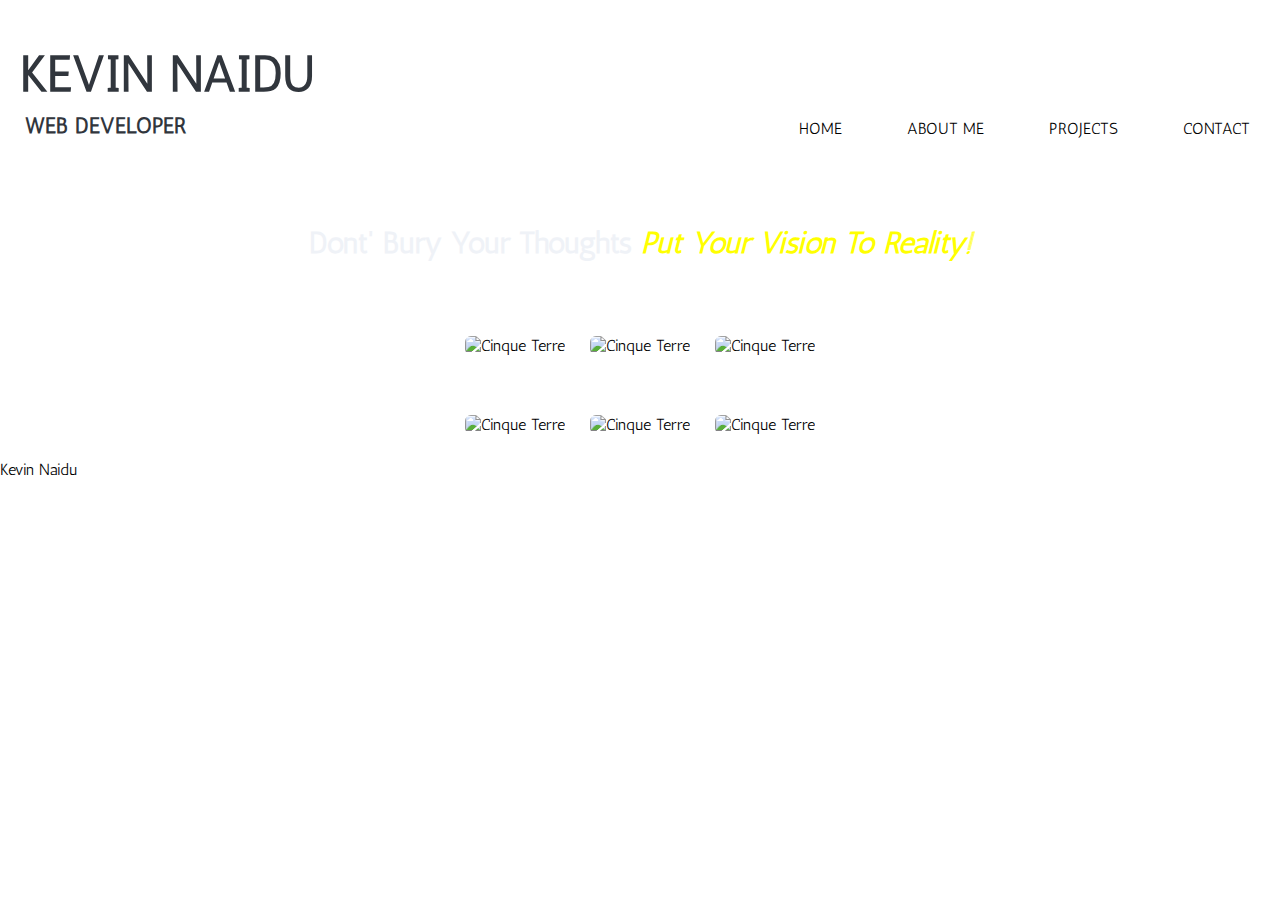
==== index.html @ 1dff7ffe "Update index.html" ====
<!doctype html>
<html>
  <head>
    <title>Kevin Naidu</title>
    <link href='https://fonts.googleapis.com/css?family=Antic' rel='stylesheet' type='text/css'>
    <link href='portfolio.css' rel='stylesheet' type='text/css'>
  </head>
  
  <body>
    <div class="header">
      <h1>Kevin Naidu</h1>
      <h3>Web Developer</h3>
    <div class="nav">
     <ul>
      <li>Home</li>
      <li>About Me</li>
      <li>Projects</li>
      <li>Contact</li>
      </ul>   
    </div>
    </div>
   
   <div class="imageblog">
   <h2>Dont' Bury Your Thoughts <span><i>Put Your Vision To Reality!</i></span></h2>
   </div>

    
     
    <div class="gallery">
       <img src="Kevink23/KevinN-Portfolio/landmark.jpg" class="img-thumbnail" alt="Cinque Terre" width="304" height="236"/>       
       <img src="KevinN-Portfolio/england.jpg"class="img-thumbnail" alt="Cinque Terre" width="304" height="236"/> 
       <img src="KevinN-Portfolio/goldengate.jpg"class="img-thumbnail" alt="Cinque Terre" width="304" height="236"/> 
      </div>
    
    <div class="gallery">
       <img src="KevinN-Portfolio/greatwall.jpg"class="img-thumbnail" alt="Cinque Terre" width="304" height="236"/>       
       <img src="KevinN-Portfolio/leaning tower.jpg"class="img-thumbnail" alt="Cinque Terre" width="304" height="236"/> 
       <img src="KevinN-Portfolio/liberty.jpg"class="img-thumbnail" alt="Cinque Terre" width="304" height="236"/> 
      </div>

  <div class="footer">
    <p>Kevin Naidu</p>
    </div>
    

  </body>
</html>
---- portfolio.css ----
html, body {
  
  background: transparent url("KevinN-Portfolio/minolta.jpg") no-repeat center;
  background-size: cover;
  font-family: 'Antic', sans-serif;
  margin: 0;
  padding: 0; 
  
}

.header {
  background-color: #fff;
  height: 200px;
 
  padding: 0px 0px 0px 20px;
  
}

.header h1 {
  color: #31363d;
  font-size: 50px;
  margin: 0 auto;
  position: relative;
  padding-bottom:10px;
  text-transform: Uppercase;
  top: 44px;
  
}

.header h3 {
   color: #31363d;
   font-size: 22px;
   margin: 0 auto;
   position: relative;
   padding: 42px 0 0 5px;
   text-transform: Uppercase;

}

.nav ul {
  
  margin: -20px 0 30px;
  text-align: right;
}

.nav li {
  -webkit-transition:color 0.25s;
  transition:color 0.25s;
  display: inline;
  text-transform: uppercase;
  padding: 0px 30px;
  
 
}

.nav li:hover {
  color: #31363d;
  cursor: pointer; 
  -webkit-transition: color 1s;
  transition: color 1s;
}

.imageblog h2 {
 
 
 text-align: center;
 font-size: 30px;
 color: #eff2f7;
 }

.span {
 color:#ceb539;

 }



.gallery {
width: 100%;
height: auto;
overflow: absolute;
text-align: center;
}

.gallery img {
  display: inline;
   margin: 50px 10px 10px 10px;
  border-radius: 6px;

}

span {
  color: Yellow;
}

.headerpage2 {
     color: #eff2f7;
     font-size: 52px;
     
     }


@media (max-width: 500px) 
 
  
.footer {
    position: absolute;
    color: #eff2f7;
    font-size: 7px;
    padding: 0 60px 40px 0;
    text-align: left;
    text-transform: uppercase;
    margin-bottom: -80px;
  }
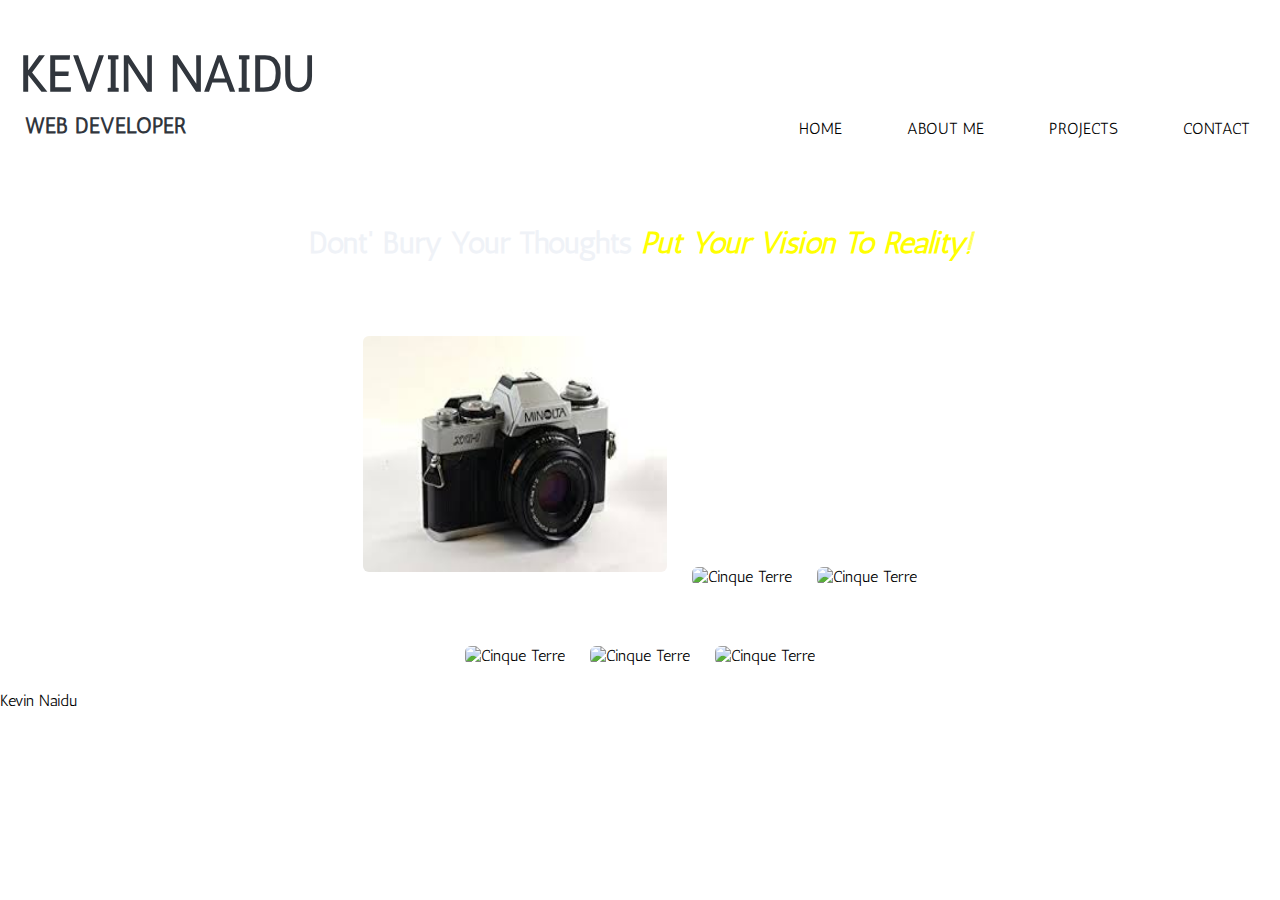
==== commit a1639c09: "Update index.html" ====
--- a/index.html
+++ b/index.html
@@ -27,7 +27,7 @@
     
      
     <div class="gallery">
-       <img src="Kevink23/KevinN-Portfolio/landmark.jpg" class="img-thumbnail" alt="Cinque Terre" width="304" height="236"/>       
+       <img src="[data-uri]" class="img-thumbnail" alt="Cinque Terre" width="304" height="236"/>       
        <img src="KevinN-Portfolio/england.jpg"class="img-thumbnail" alt="Cinque Terre" width="304" height="236"/> 
        <img src="KevinN-Portfolio/goldengate.jpg"class="img-thumbnail" alt="Cinque Terre" width="304" height="236"/> 
       </div>
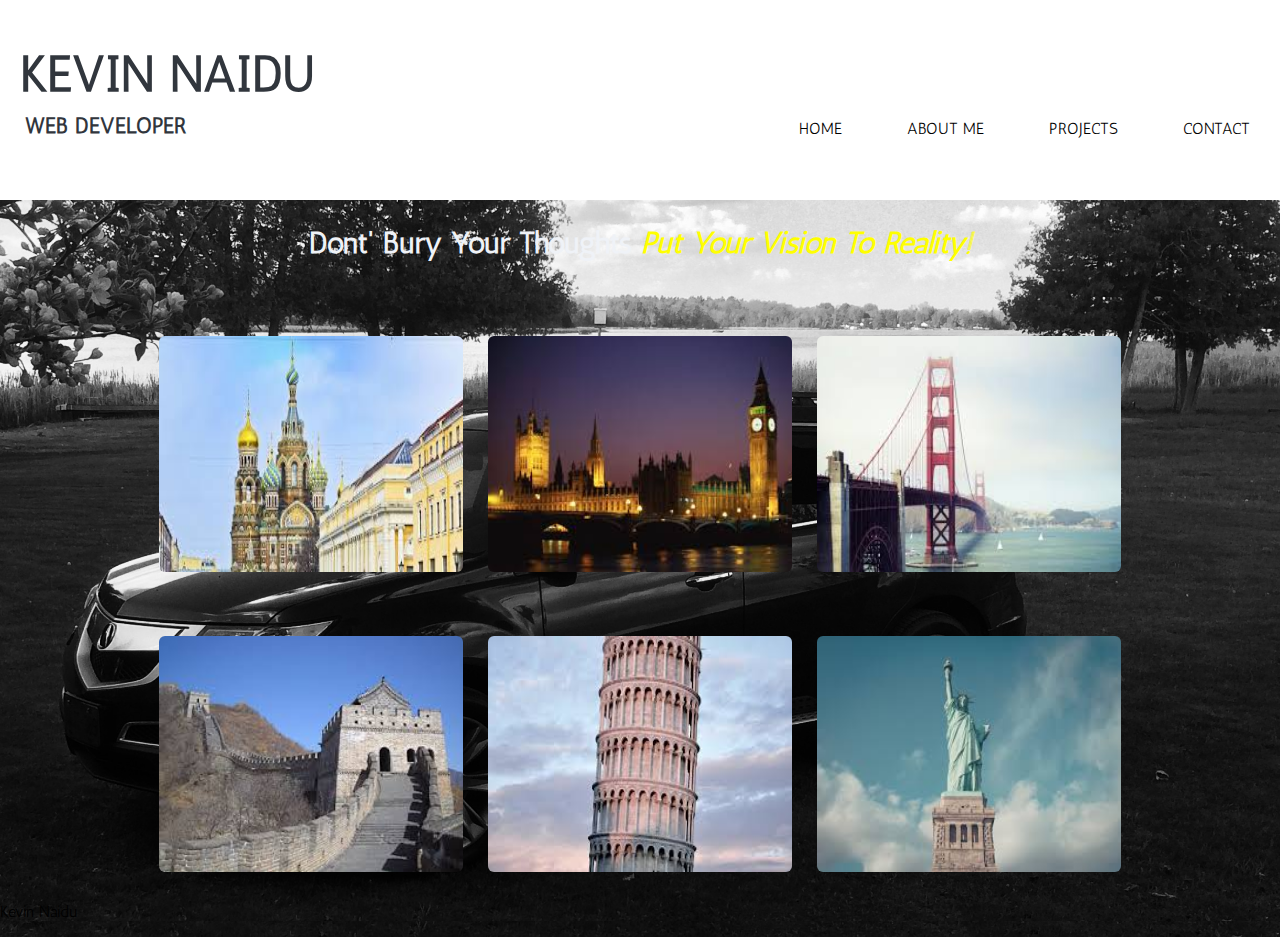
==== commit 2466bbff: "Update index.html" ====
--- a/index.html
+++ b/index.html
@@ -27,15 +27,15 @@
     
      
     <div class="gallery">
-       <img src="[data-uri]" class="img-thumbnail" alt="Cinque Terre" width="304" height="236"/>       
-       <img src="KevinN-Portfolio/england.jpg"class="img-thumbnail" alt="Cinque Terre" width="304" height="236"/> 
-       <img src="KevinN-Portfolio/goldengate.jpg"class="img-thumbnail" alt="Cinque Terre" width="304" height="236"/> 
+       <img src="landmark.jpg" class="img-thumbnail" alt="Cinque Terre" width="304" height="236"/>       
+       <img src="england.jpg"class="img-thumbnail" alt="Cinque Terre" width="304" height="236"/> 
+       <img src="goldengate.jpg"class="img-thumbnail" alt="Cinque Terre" width="304" height="236"/> 
       </div>
     
     <div class="gallery">
-       <img src="KevinN-Portfolio/greatwall.jpg"class="img-thumbnail" alt="Cinque Terre" width="304" height="236"/>       
-       <img src="KevinN-Portfolio/leaning tower.jpg"class="img-thumbnail" alt="Cinque Terre" width="304" height="236"/> 
-       <img src="KevinN-Portfolio/liberty.jpg"class="img-thumbnail" alt="Cinque Terre" width="304" height="236"/> 
+       <img src="greatwall.jpg"class="img-thumbnail" alt="Cinque Terre" width="304" height="236"/>       
+       <img src="leaning tower.jpg"class="img-thumbnail" alt="Cinque Terre" width="304" height="236"/> 
+       <img src="liberty.jpg"class="img-thumbnail" alt="Cinque Terre" width="304" height="236"/> 
       </div>
 
   <div class="footer">
--- a/portfolio.css
+++ b/portfolio.css
@@ -1,6 +1,6 @@
 html, body {
   
-  background: transparent url("KevinN-Portfolio/minolta.jpg") no-repeat center;
+  background: transparent url("Acura.jpg") no-repeat center;
   background-size: cover;
   font-family: 'Antic', sans-serif;
   margin: 0;
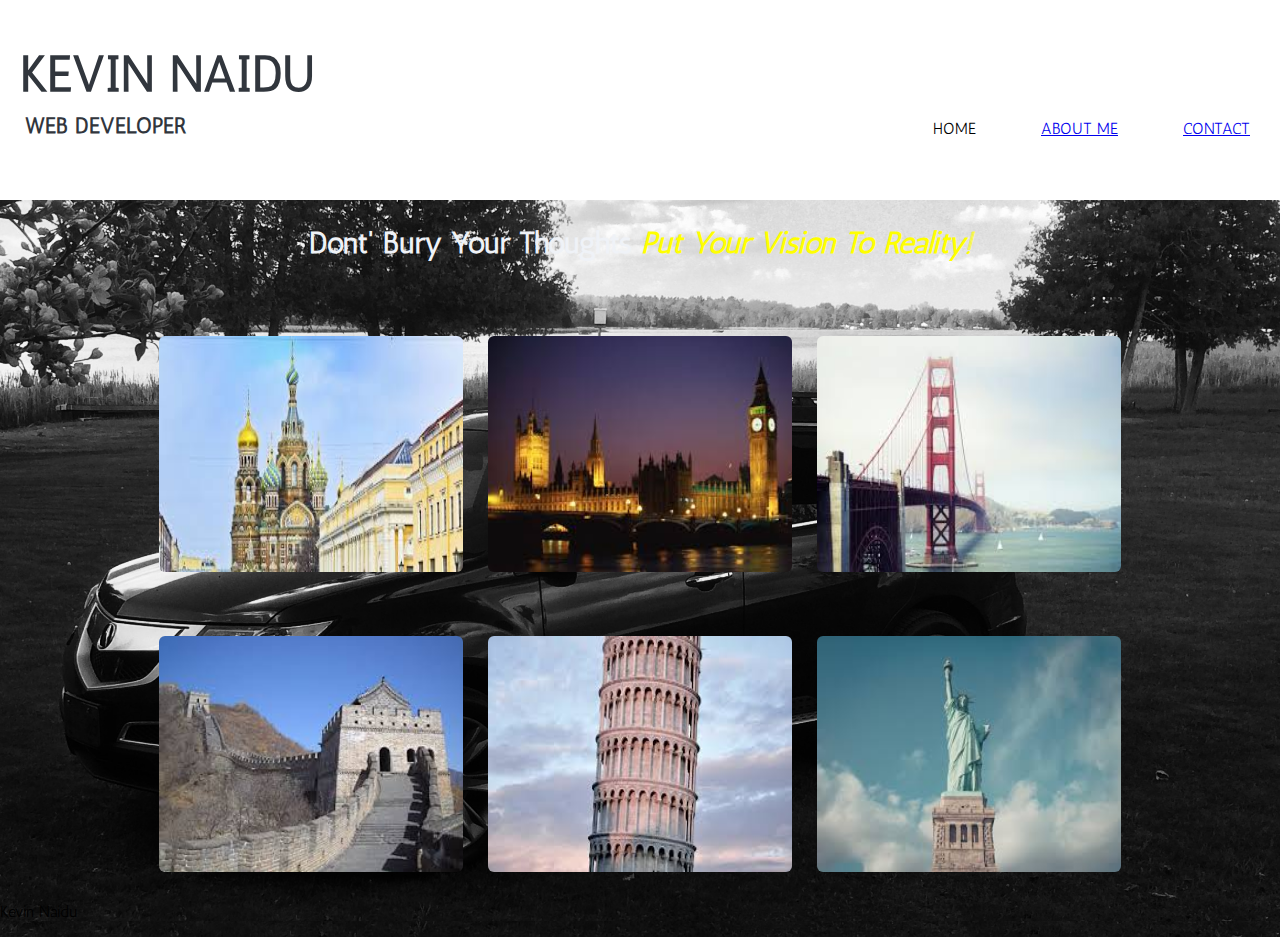
==== commit d7febb63: "Update index.html" ====
--- a/index.html
+++ b/index.html
@@ -13,9 +13,9 @@
     <div class="nav">
      <ul>
       <li>Home</li>
-      <li>About Me</li>
-      <li>Projects</li>
-      <li>Contact</li>
+       <li><a href="Aboutme.html">About Me</a></li>
+       <li><a href="Portfolio.html>Projects</a></li>
+         <li><a href="Contact">Contact</a></li>
       </ul>   
     </div>
     </div>
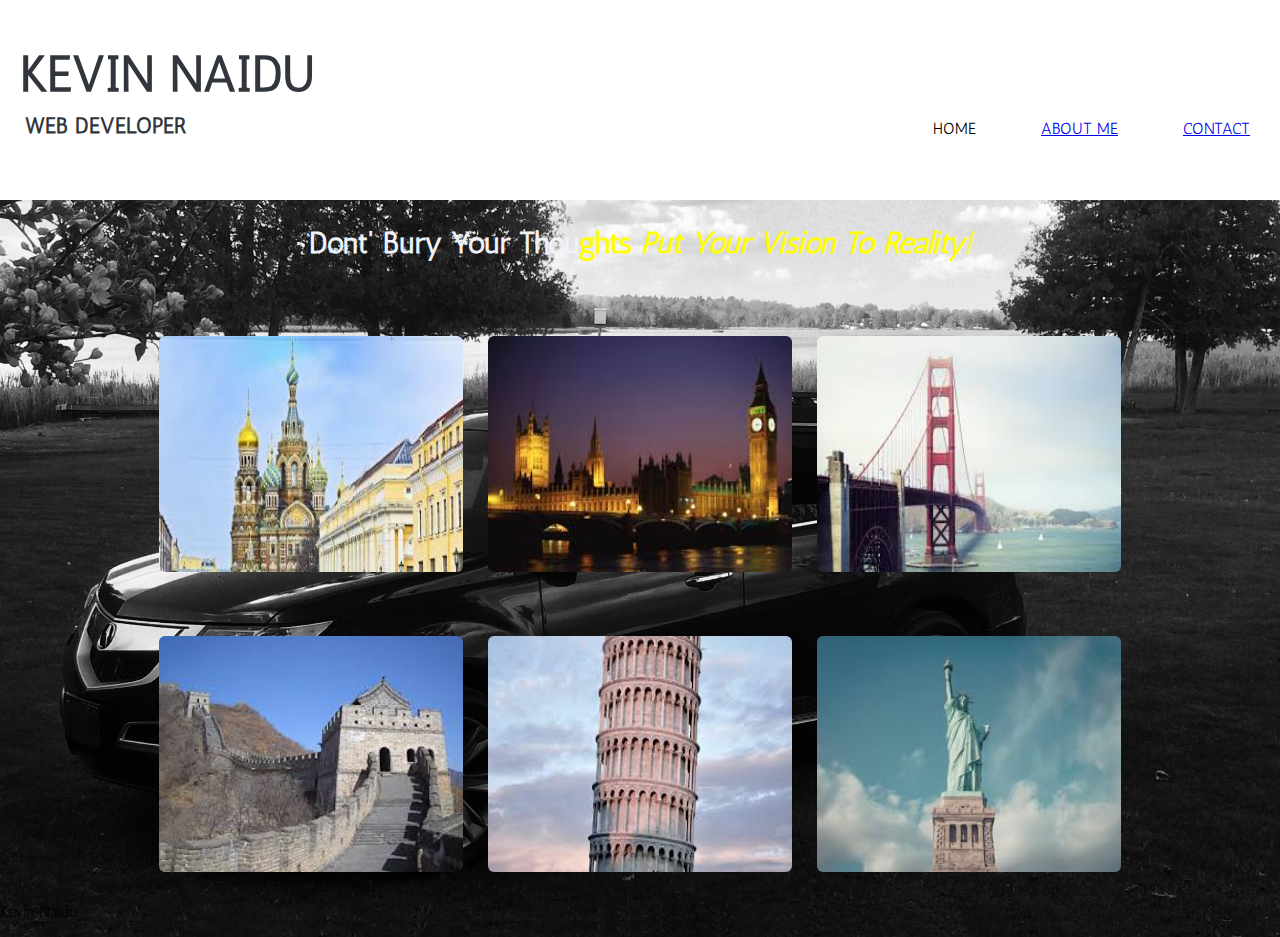
==== commit 4b4b3bd1: "Update index.html" ====
--- a/index.html
+++ b/index.html
@@ -21,7 +21,7 @@
     </div>
    
    <div class="imageblog">
-   <h2>Dont' Bury Your Thoughts <span><i>Put Your Vision To Reality!</i></span></h2>
+         <h2>Dont' Bury Your Thou<span>ghts</span> <span><i>Put Your Vision To Reality!</i></span></h2>
    </div>
 
     
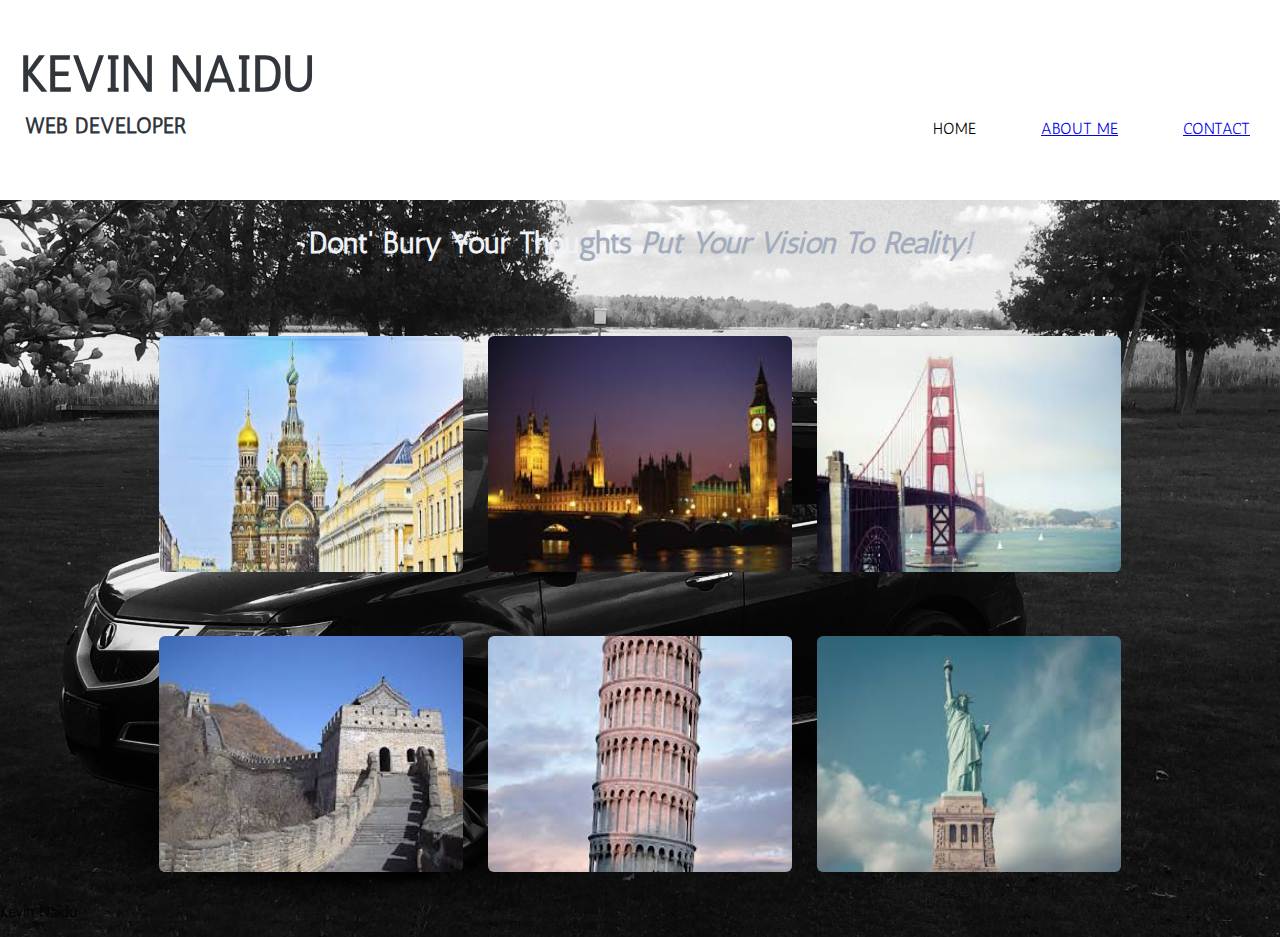
==== commit 5c769c3b: "Update index.html" ====
--- a/index.html
+++ b/index.html
@@ -15,7 +15,7 @@
       <li>Home</li>
        <li><a href="Aboutme.html">About Me</a></li>
        <li><a href="Portfolio.html>Projects</a></li>
-         <li><a href="Contact">Contact</a></li>
+         <li><a href="Contact.html">Contact</a></li>
       </ul>   
     </div>
     </div>
--- a/portfolio.css
+++ b/portfolio.css
@@ -55,7 +55,7 @@
 
 .nav li:hover {
   color: #31363d;
-  cursor: pointer; 
+   
   -webkit-transition: color 1s;
   transition: color 1s;
 }
@@ -69,7 +69,7 @@
  }
 
 .span {
- color:#ceb539;
+ color:#a2acbc;
 
  }
 
@@ -90,7 +90,7 @@
 }
 
 span {
-  color: Yellow;
+  color: #a2acbc;
 }
 
 .headerpage2 {
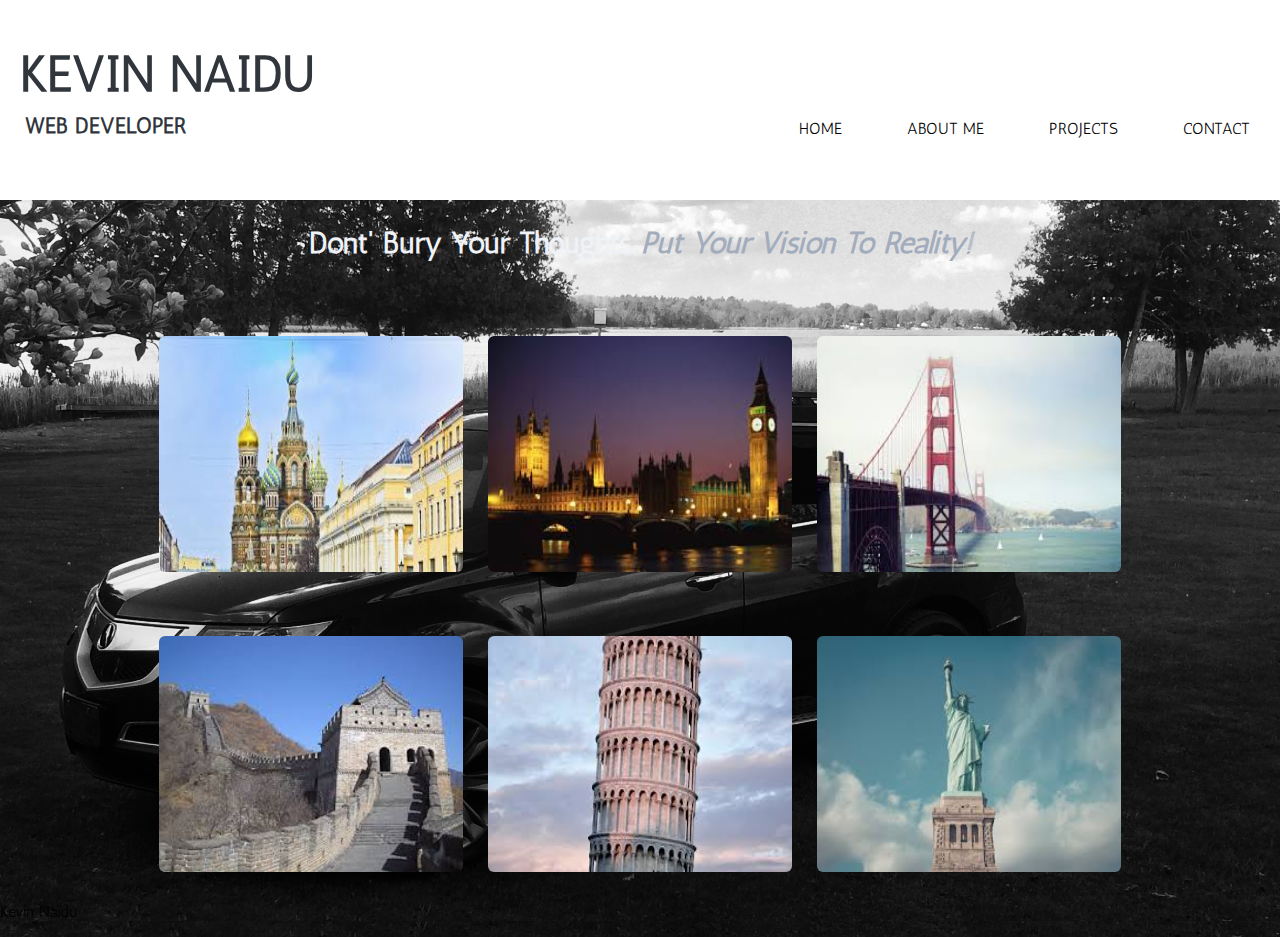
==== commit ccb2aa47: "Update index.html" ====
--- a/index.html
+++ b/index.html
@@ -13,15 +13,15 @@
     <div class="nav">
      <ul>
       <li>Home</li>
-       <li><a href="Aboutme.html">About Me</a></li>
-       <li><a href="Portfolio.html>Projects</a></li>
-         <li><a href="Contact.html">Contact</a></li>
+       <li>About Me</li>
+       <li>Projects</li>
+         <li>Contact</li>
       </ul>   
     </div>
     </div>
    
    <div class="imageblog">
-         <h2>Dont' Bury Your Thou<span>ghts</span> <span><i>Put Your Vision To Reality!</i></span></h2>
+         <h2>Dont' Bury Your Thoughts <span><i>Put Your Vision To Reality!</i></span></h2>
    </div>
 
     
